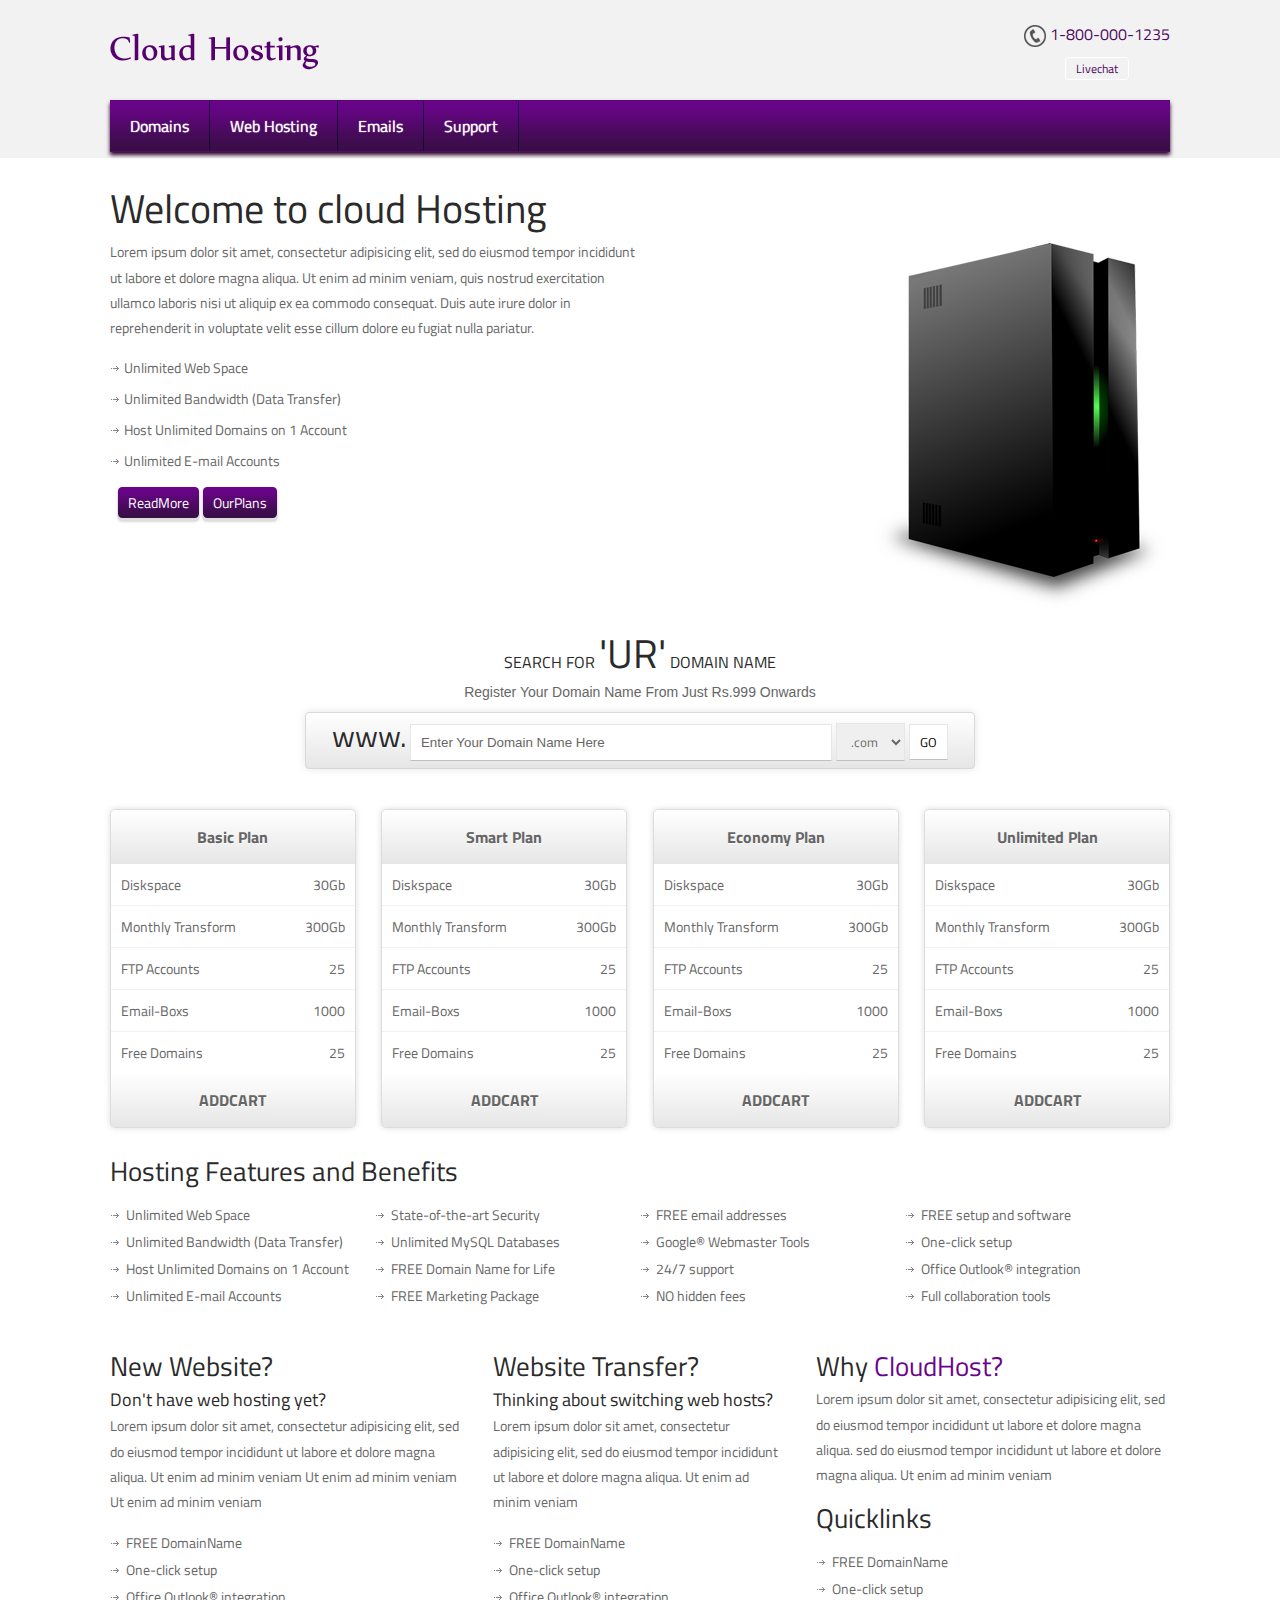
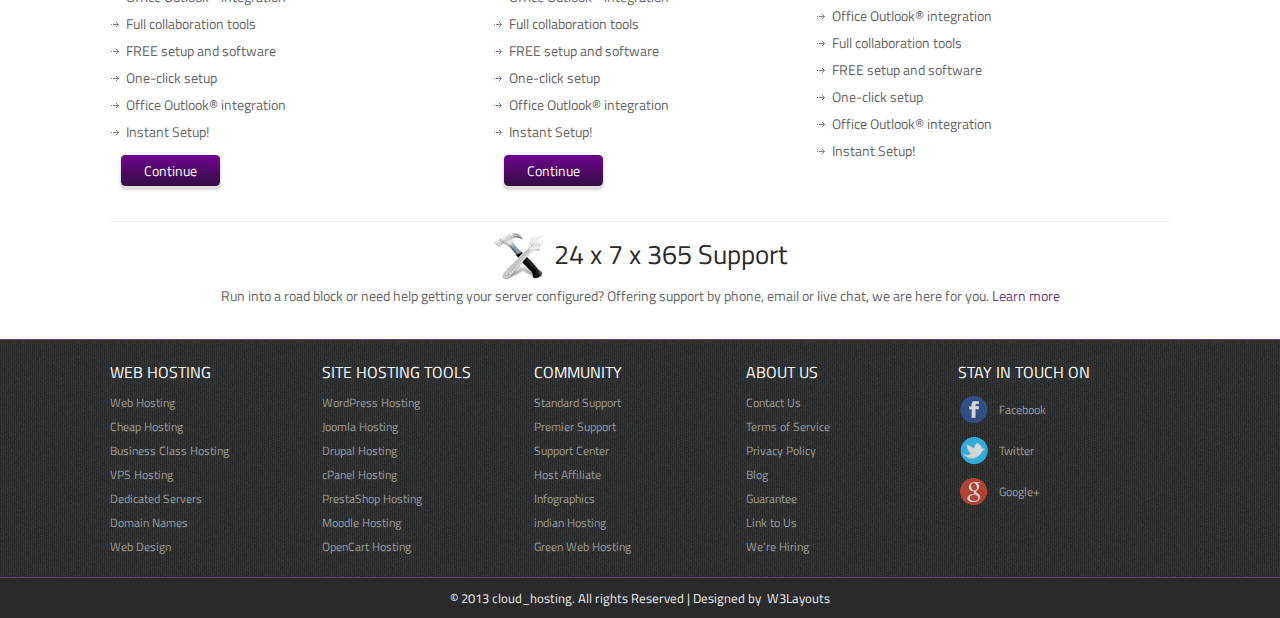
==== index.html @ 75dc4707 "Add files via upload" ====
<!DOCTYPE HTML>
	<head>
		<meta http-equiv="Content-Type" content="text/html; charset=utf-8" />
		<link href="css/style.css" rel="stylesheet" type="text/css"  media="all" />
		<title>Cloud-Hosting Website Template | Home :: satya</title>
		<link href='//fonts.googleapis.com/css?family=Titillium+Web' rel='stylesheet' type='text/css'>
		<script src="js/jquery-latest.min.js"></script>
	</head>
	<body>
		<!-- Start-Wrap-->
		
			<div class="top-header1">
				<div class="wrap">
			<!-- top-header-->
			
			<div class="clear"> </div>
			</div>
			</div>
			<div class="sub-header">
				<div class="wrap">
				<div class="logo">
					<a href="index.html"><img src="images/logo1.png" title="logo" /></a>
				</div>
				<div class="contact-info1">
					<ul class="contact1">
						<li><img src="images/contact_icon.png" title="call" /></li>
						<li><p>1-800-000-1235</p></li>
					</ul>
					<ul class="linnks1">
						<li><a href="#">Livechat</a></li>
						
						
					</ul>
				</div>
				<div class="clear"> </div>
				<ul id="ldd_menu" class="ldd_menu">
				<li>
					<span><a href="domain.html">Domains</a></span><!-- Increases to 510px in width-->
					<div class="ldd_submenu">
						<ul>
							<li class="ldd_heading">By Location</li>
							<li><a href="#">WordPress Hosting</a></li>
							<li><a href="#">Joomla Hosting</a></li>
							<li><a href="#">Drupal Hosting</a></li>
							<li><a href="#">cPanel Hosting</a></li>
							<li><a href="#">PrestaShop Hosting</a></li>
							<li><a href="#">Moodle Hosting</a></li>
							<li><a href="#">OpenCart Hosting</a></li>
						</ul>
						<ul>
							<li class="ldd_heading">By Category</li>
							<li><a href="#">WordPress Hosting</a></li>
							<li><a href="#">Joomla Hosting</a></li>
							<li><a href="#">Drupal Hosting</a></li>
							<li><a href="#">cPanel Hosting</a></li>
							<li><a href="#">PrestaShop Hosting</a></li>
							<li><a href="#">Moodle Hosting</a></li>
							<li><a href="#">OpenCart Hosting</a></li>
						</ul>
						<ul>
							<li class="ldd_heading">By Support</li>
							<li><a href="#">Standard Support</a></li>
							<li><a href="#">Premier Support</a></li>
							<li><a href="#">Support Center</a></li>
							<li><a href="#">Host Affiliate</a></li>
							<li><a href="#">Infographics</a></li>
							<li><a href="#">indian Hosting</a></li>
							<li><a href="#">Green Web Hosting</a></li>
						</ul>
						<a class="ldd_subfoot" href="#"> + New Deals</a>
					</div>
				</li>
				<li>
					<span><a href="webhosting.html"> Web Hosting</a></span><!-- Increases to 510px in width-->
					<div class="ldd_submenu">
						<ul>
							<li class="ldd_heading">By Location</li>
							<li><a href="#">WordPress Hosting</a></li>
							<li><a href="#">Joomla Hosting</a></li>
							<li><a href="#">Drupal Hosting</a></li>
							<li><a href="#">cPanel Hosting</a></li>
							<li><a href="#">PrestaShop Hosting</a></li>
							<li><a href="#">Moodle Hosting</a></li>
							<li><a href="#">OpenCart Hosting</a></li>
						</ul>
						<ul>
							<li class="ldd_heading">By Category</li>
							<li><a href="#">WordPress Hosting</a></li>
							<li><a href="#">Joomla Hosting</a></li>
							<li><a href="#">Drupal Hosting</a></li>
							<li><a href="#">cPanel Hosting</a></li>
							<li><a href="#">PrestaShop Hosting</a></li>
							<li><a href="#">Moodle Hosting</a></li>
							<li><a href="#">OpenCart Hosting</a></li>
						</ul>
						<ul>
							<li class="ldd_heading">By Support</li>
							<li><a href="#">Standard Support</a></li>
							<li><a href="#">Premier Support</a></li>
							<li><a href="#">Support Center</a></li>
							<li><a href="#">Host Affiliate</a></li>
							<li><a href="#">Infographics</a></li>
							<li><a href="#">indian Hosting</a></li>
							<li><a href="#">Green Web Hosting</a></li>
						</ul>
						<a class="ldd_subfoot" href="#"> + New Deals</a>
					</div>
				</li>
				<li>
					<span><a href="email.html">Emails</a></span>
					<div class="ldd_submenu">
						<ul>
							<li class="ldd_heading">By Location</li>
							<li><a href="#">South America</a></li>
							<li><a href="#">Antarctica</a></li>
							<li><a href="#">Africa</a></li>
							<li><a href="#">Asia and Australia</a></li>
							<li><a href="#">Europe</a></li>
						</ul>
						<ul>
							<li class="ldd_heading">By Category</li>
							<li><a href="#">Sun &amp; Beach</a></li>
							<li><a href="#">Adventure</a></li>
							<li><a href="#">Science &amp; Education</a></li>
							<li><a href="#">Extreme Sports</a></li>
							<li><a href="#">Relaxing</a></li>
							<li><a href="#">Spa and Wellness</a></li>
						</ul>
						<ul>
							<li class="ldd_heading">By Theme</li>
							<li><a href="#">Paradise Islands</a></li>
							<li><a href="#">Cruises &amp; Boat Trips</a></li>
							<li><a href="#">Wild Animals &amp; Safaris</a></li>
							<li><a href="#">Nature Pure</a></li>
							<li><a href="#">Helping others &amp; For Hope</a></li>
							<li><a href="#">Diving</a></li>
						</ul>
						<a class="ldd_subfoot" href="#"> + New Deals</a>
					</div>
				</li>
				<li>
					<span><a href="support.html">Support</a></span>
					<div class="ldd_submenu">
						<ul>
							<li class="ldd_heading">By Location</li>
							<li><a href="#">South America</a></li>
							<li><a href="#">Antarctica</a></li>
							<li><a href="#">Africa</a></li>
							<li><a href="#">Asia and Australia</a></li>
							<li><a href="#">Europe</a></li>
						</ul>
						<ul>
							<li class="ldd_heading">By Category</li>
							<li><a href="#">Sun &amp; Beach</a></li>
							<li><a href="#">Adventure</a></li>
							<li><a href="#">Science &amp; Education</a></li>
							<li><a href="#">Extreme Sports</a></li>
							<li><a href="#">Relaxing</a></li>
							<li><a href="#">Spa and Wellness</a></li>
						</ul>
						<ul>
							<li class="ldd_heading">By Theme</li>
							<li><a href="#">Paradise Islands</a></li>
							<li><a href="#">Cruises &amp; Boat Trips</a></li>
							<li><a href="#">Wild Animals &amp; Safaris</a></li>
							<li><a href="#">Nature Pure</a></li>
							<li><a href="#">Helping others &amp; For Hope</a></li>
							<li><a href="#">Diving</a></li>
						</ul>
						<a class="ldd_subfoot" href="#"> + New Deals</a>
					</div>
				</li>
			</ul>
		</div>

        <div>
            
        </div>
		<!-- The JavaScript -->
        
        <script type="text/javascript">
            $(function() {
				/**
				 * the menu
				 */
				var $menu = $('#ldd_menu');
				
				/**
				 * for each list element,
				 * we show the submenu when hovering and
				 * expand the span element (title) to 510px
				 */
				$menu.children('li').each(function(){
					var $this = $(this);
					var $span = $this.children('span');
					$span.data('width',$span.width());
					
					$this.bind('mouseenter',function(){
						$menu.find('.ldd_submenu').stop(true,true).hide();
						$span.stop().animate({'width':'510px'},300,function(){
							$this.find('.ldd_submenu').slideDown(300);
						});
					}).bind('mouseleave',function(){
						$this.find('.ldd_submenu').stop(true,true).hide();
						$span.stop().animate({'width':$span.data('width')+'px'},300);
					});
				});
            });
        </script>	
				
				<div class="clear"></div>
			</div>
			
			<div class="clear"> </div>
		
	
		<div class="wrap">
		<div class="content">
			<div class="profile">
				<div class="profile-content">
					<h1>Welcome to cloud Hosting</h1>
					<p>Lorem ipsum dolor sit amet, consectetur adipisicing elit, sed do eiusmod tempor incididunt ut labore et dolore magna aliqua. Ut enim ad minim veniam, quis nostrud exercitation ullamco laboris nisi ut aliquip ex ea commodo consequat. Duis aute irure dolor in reprehenderit in voluptate velit esse cillum dolore eu fugiat nulla pariatur.</p>
					<ul>
						<li><img src="images/pointer.png" title="arrow" /> <a href="#">Unlimited Web Space</a></li>
						<li><img src="images/pointer.png" title="arrow" /> <a href="#">Unlimited Bandwidth (Data Transfer)</a></li>
						<li><img src="images/pointer.png" title="arrow" /> <a href="#">Host Unlimited Domains on 1 Account</a></li>
						<li><img src="images/pointer.png" title="arrow" /> <a href="#">Unlimited E-mail Accounts</a></li>
					</ul>
					<ul class="links">
						<li>&nbsp; <a style="color:#fff;"  class="read-link" href="#">ReadMore</a></li>
						<li><a style="color:#fff;" class="read-link" href="#">OurPlans</a></li>
					</ul>
					
				</div>
			<div class="profile-img">
				<img src="images/server-man.png" title="server-management" />
			</div>
				
			</div>
			<div class="clear"> </div>
			<div class="regester-Domain">
				<h4>Search For <span>'UR'</span> Domain Name</h4>
				<p>Register Your Domain Name From Just Rs.999 Onwards</p>
				<ul>
					<li><h5>www.</h5></li>
					<li><input type="text" value="Enter Your Domain Name Here" onfocus="this.value = '';" onblur="if (this.value == '') {this.value = 'Enter Your Domain Name Here';}" /></li>
					<li>
					<select>
						<option>.com</option>
						<option>.Net</option>
						<option>.org</option>
						<option>.biz</option>
						<option>.wap</option>
						<option>.co</option>
						<option>.in</option>
						<option>.Edu</option>
						<option>.gov</option>
					</select>
					</li>
					<li><input type="submit" value="go"></li>
				</ul>
			</div>
			<div class="clear"> </div>	
			<div class="our-plans">
				<div class="gird">
					<h3>Basic Plan</h3>
					<ul>
						<li><span>Diskspace</span></li>
						<li><a href="#">30Gb</a></li>
						<div class="clear"> </div>
					</ul>
					<ul>
						<li><span>Monthly Transform</span></li>
						<li><a href="#">300Gb</a></li>
						<div class="clear"> </div>
					</ul>
					<ul>
						<li><span>FTP Accounts</span></li>
						<li><a href="#">25</a></li>
						<div class="clear"> </div>
					</ul>
					<ul>
						<li><span>Email-Boxs</span></li>
						<li><a href="#">1000</a></li>
						<div class="clear"> </div>
					</ul>
					<ul style="border-bottom:none;">
						<li><span> Free Domains</span></li>
						<li><a href="#">25</a></li>
						<div class="clear"> </div>
					</ul>
					<h3><a href="#">ADDCART</a></h3>
				</div>
				<div class="gird">
					<h3>Smart Plan</h3>
					<ul>
						<li><span>Diskspace</span></li>
						<li><a href="#">30Gb</a></li>
						<div class="clear"> </div>
					</ul>
					<ul>
						<li><span>Monthly Transform</span></li>
						<li><a href="#">300Gb</a></li>
						<div class="clear"> </div>
					</ul>
					<ul>
						<li><span>FTP Accounts</span></li>
						<li><a href="#">25</a></li>
						<div class="clear"> </div>
					</ul>
					<ul>
						<li><span>Email-Boxs</span></li>
						<li><a href="#">1000</a></li>
						<div class="clear"> </div>
					</ul>
					<ul style="border-bottom:none;">
						<li><span> Free Domains</span></li>
						<li><a href="#">25</a></li>
						<div class="clear"> </div>
					</ul>
					<h3><a href="#">ADDCART</a></h3>
				</div>
				<div class="gird">
					<h3>Economy Plan</h3>
					<ul>
						<li><span>Diskspace</span></li>
						<li><a href="#">30Gb</a></li>
						<div class="clear"> </div>
					</ul>
					<ul>
						<li><span>Monthly Transform</span></li>
						<li><a href="#">300Gb</a></li>
						<div class="clear"> </div>
					</ul>
					<ul>
						<li><span>FTP Accounts</span></li>
						<li><a href="#">25</a></li>
						<div class="clear"> </div>
					</ul>
					<ul>
						<li><span>Email-Boxs</span></li>
						<li><a href="#">1000</a></li>
						<div class="clear"> </div>
					</ul>
					<ul style="border-bottom:none;">
						<li><span> Free Domains</span></li>
						<li><a href="#">25</a></li>
						<div class="clear"> </div>
					</ul>
					<h3><a href="#">ADDCART</a></h3>
				</div>
				<div class="gird1">
					<h3>Unlimited Plan</h3>
					<ul>
						<li><span>Diskspace</span></li>
						<li><a href="#">30Gb</a></li>
						<div class="clear"> </div>
					</ul>
					<ul>
						<li><span>Monthly Transform</span></li>
						<li><a href="#">300Gb</a></li>
						<div class="clear"> </div>
					</ul>
					<ul>
						<li><span>FTP Accounts</span></li>
						<li><a href="#">25</a></li>
						<div class="clear"> </div>
					</ul>
					<ul>
						<li><span>Email-Boxs</span></li>
						<li><a href="#">1000</a></li>
						<div class="clear"> </div>
					</ul>
					<ul style="border-bottom:none;">
						<li><span> Free Domains</span></li>
						<li><a href="#">25</a></li>
						<div class="clear"> </div>
					</ul>
					<h3><a href="#">ADDCART</a></h3>
				</div>
				<div class="clear"> </div>
					
			</div>
			<div class="clear"> </div>
			
			<div class="domain-Features">
				<h3>Hosting Features and Benefits</h3>
				<ul>
					<li><img src="images/pointer.png" title="arrow" /> Unlimited Web Space</li>
					<li><img src="images/pointer.png" title="arrow" /> Unlimited Bandwidth (Data Transfer)</li>
					<li><img src="images/pointer.png" title="arrow" /> Host Unlimited Domains on 1 Account</li>
					<li><img src="images/pointer.png" title="arrow" /> Unlimited E-mail Accounts</li>
				</ul>
				<ul>
					<li><img src="images/pointer.png" title="arrow" /> State-of-the-art Security</li>
					<li><img src="images/pointer.png" title="arrow" /> Unlimited MySQL Databases</li>
					<li><img src="images/pointer.png" title="arrow" /> FREE Domain Name for Life</li>
					<li><img src="images/pointer.png" title="arrow" /> FREE Marketing Package</li>
				</ul>
				<ul>
					<li><img src="images/pointer.png" title="arrow" /> FREE email addresses</li>
					<li><img src="images/pointer.png" title="arrow" /> Google® Webmaster Tools</li>
					<li><img src="images/pointer.png" title="arrow" /> 24/7 support</li>
					<li><img src="images/pointer.png" title="arrow" /> NO hidden fees</li>
				</ul>
				<ul>
					<li><img src="images/pointer.png" title="arrow" /> FREE setup and software</li>
					<li><img src="images/pointer.png" title="arrow" /> One-click setup</li>
					<li><img src="images/pointer.png" title="arrow" /> Office Outlook® integration</li>
					<li><img src="images/pointer.png" title="arrow" /> Full collaboration tools</li>
				</ul>
				<ul>
					
				</ul>
			</div>
			<div class="clear"> </div>
			<div class="boxs">
				<div class="box2">
					<h3>New Website?</h3>
					<h6>Don't have web hosting yet?</h6>
					<p>Lorem ipsum dolor sit amet, consectetur adipisicing elit, sed do eiusmod tempor incididunt ut labore et dolore magna aliqua. Ut enim ad minim veniam Ut enim ad minim veniam Ut enim ad minim veniam</p>
					<ul>
						<li><img src="images/pointer.png" title="arrow" /> FREE DomainName</li>
						<li><img src="images/pointer.png" title="arrow" /> One-click setup</li>
						<li><img src="images/pointer.png" title="arrow" /> Office Outlook® integration</li>
						<li><img src="images/pointer.png" title="arrow" /> Full collaboration tools</li>	
						<li><img src="images/pointer.png" title="arrow" /> FREE setup and software</li>
						<li><img src="images/pointer.png" title="arrow" /> One-click setup</li>
						<li><img src="images/pointer.png" title="arrow" /> Office Outlook® integration</li>
						<li><img src="images/pointer.png" title="arrow" /> Instant Setup!</li>
					</ul>
					<a href="#">Continue</a>
				</div>
				<div class="box2">
					<div class="center-box">
					<h3>Website Transfer?</h3>
					<h6>Thinking about switching web hosts?</h6>
					<p>Lorem ipsum dolor sit amet, consectetur adipisicing elit, sed do eiusmod tempor incididunt ut labore et dolore magna aliqua. Ut enim ad minim veniam</p>
					<ul>
						<li><img src="images/pointer.png" title="arrow" /> FREE DomainName</li>
						<li><img src="images/pointer.png" title="arrow" /> One-click setup</li>
						<li><img src="images/pointer.png" title="arrow" /> Office Outlook® integration</li>
						<li><img src="images/pointer.png" title="arrow" /> Full collaboration tools</li>	
						<li><img src="images/pointer.png" title="arrow" /> FREE setup and software</li>
						<li><img src="images/pointer.png" title="arrow" /> One-click setup</li>
						<li><img src="images/pointer.png" title="arrow" /> Office Outlook® integration</li>
						<li><img src="images/pointer.png" title="arrow" /> Instant Setup!</li>
					</ul>
					<a href="#">Continue</a>
					</div>
				</div>
				<div class="box2">
					<h3>Why <span>CloudHost?</span></h3>
					<p>Lorem ipsum dolor sit amet, consectetur adipisicing elit, sed do eiusmod tempor incididunt ut labore et dolore magna aliqua. sed do eiusmod tempor incididunt ut labore et dolore magna aliqua. Ut enim ad minim veniam</p>
					<h4>Quicklinks</h4>
					<ul style="padding:10px 0px;">
						<li><img src="images/pointer.png" title="arrow" /> FREE DomainName</li>
						<li><img src="images/pointer.png" title="arrow" /> One-click setup</li>
						<li><img src="images/pointer.png" title="arrow" /> Office Outlook® integration</li>
						<li><img src="images/pointer.png" title="arrow" /> Full collaboration tools</li>	
						<li><img src="images/pointer.png" title="arrow" /> FREE setup and software</li>
						<li><img src="images/pointer.png" title="arrow" /> One-click setup</li>
						<li><img src="images/pointer.png" title="arrow" /> Office Outlook® integration</li>
						<li><img src="images/pointer.png" title="arrow" /> Instant Setup!</li>
					</ul>
					
				</div>
			</div>
			<div class="clear"> </div>
			<div class="support-info">
				<h3><img src="images/customers.png" title="livesupport" />24 x 7 x 365 Support</h3>
				<p>Run into a road block or need help getting your server configured? Offering support by phone, email or live chat, we are here for you. <a href="#">Learn more</a></p>
			</div>
			<div class="clear"> </div>
			<div class="parterns">
				
			</div>
			<div class="clear"> </div>
		</div>
		</div>
			<div class="footer">
				<div class="wrap"> 
				<div class="box1">
				<h4>WEB HOSTING</h4>
						<ul>
							<li><a href="#">Web Hosting</a></li>
							<li><a href="#">Cheap Hosting</a></li>
							<li><a href="#">Business Class Hosting</a></li>
							<li><a href="#">VPS Hosting</a></li>
							<li><a href="#">Dedicated Servers</a></li>
							<li><a href="#">Domain Names</a></li>
							<li><a href="#">Web Design</a></li>
						</ul>
				</div>
				<div class="box1">
				<h4>SITE HOSTING TOOLS</h4>
						<ul>
							<li><a href="#">WordPress Hosting</a></li>
							<li><a href="#">Joomla Hosting</a></li>
							<li><a href="#">Drupal Hosting</a></li>
							<li><a href="#">cPanel Hosting</a></li>
							<li><a href="#">PrestaShop Hosting</a></li>
							<li><a href="#">Moodle Hosting</a></li>
							<li><a href="#">OpenCart Hosting</a></li>
						</ul>
				</div>
				<div class="box1">
				<h4>Community</h4>
						<ul>
							<li><a href="#">Standard Support</a></li>
							<li><a href="#">Premier Support</a></li>
							<li><a href="#">Support Center</a></li>
							<li><a href="#">Host Affiliate</a></li>
							<li><a href="#">Infographics</a></li>
							<li><a href="#">indian Hosting</a></li>
							<li><a href="#">Green Web Hosting</a></li>
						</ul>
				</div>
				<div class="box1">
					<div class="hide-box">
				<h4>About Us</h4>
						<ul>
							<li><a href="#">Contact Us</a></li>
							<li><a href="#">Terms of Service</a></li>
							<li><a href="#">Privacy Policy</a></li>
							<li><a href="#">Blog</a></li>
							<li><a href="#">Guarantee</a></li>
							<li><a href="#">Link to Us</a></li>
							<li><a href="#">We're Hiring</a></li>
						</ul>
				</div>
					</div>
				<div class="box1">
				<h4>Stay in touch on</h4>
						<ul class="social">
							<li><img src="images/icon-facebook.png" title="facebook" /><a href="#">Facebook</a></li>
							<li><img src="images/icon-twitter.png" title="twitter" /><a href="#">Twitter</a></li>
							<li><img src="images/icon-google.png" title="google+" /><a href="#">Google+</a></li>
						</ul>
				</div>
				<div class="clear"> </div>
			</div>
		</div>
		<div class="footer1">
	<p class="link"><span>&#169 2013 cloud_hosting. All rights Reserved | Designed by&nbsp; <a href="http://w3layouts.com/"> W3Layouts</a>	</span></p>
</div>
		<!-- End-Wrap-->
	</body>
</html>
---- css/style.css ----
/* reset */
html,body,div,span,applet,object,iframe,h1,h2,h3,h4,h5,h6,p,blockquote,pre,a,abbr,acronym,address,big,cite,code,del,dfn,em,img,ins,kbd,q,s,samp,small,strike,strong,sub,sup,tt,var,b,u,i,dl,dt,dd,ol,nav ul,nav li,fieldset,form,label,legend,table,caption,tbody,tfoot,thead,tr,th,td,article,aside,canvas,details,embed,figure,figcaption,footer,header,hgroup,menu,nav,output,ruby,section,summary,time,mark,audio,video{margin:0;padding:0;border:0;font-size:100%;font:inherit;vertical-align:baseline;}
article, aside, details, figcaption, figure,footer, header, hgroup, menu, nav, section {display: block;}
ol,ul{list-style:none;margin:0px;padding:0px;}
blockquote,q{quotes:none;}
blockquote:before,blockquote:after,q:before,q:after{content:'';content:none;}
table{border-collapse:collapse;border-spacing:0;}
/* start editing from here */
a{text-decoration:none;}
.txt-rt{text-align:right;}/* text align right */
.txt-lt{text-align:left;}/* text align left */
.txt-center{text-align:center;}/* text align center */
.float-rt{float:right;}/* float right */
.float-lt{float:left;}/* float left */
.clear{clear:both;}/* clear float */
.pos-relative{position:relative;}/* Position Relative */
.pos-absolute{position:absolute;}/* Position Absolute */
.vertical-base{	vertical-align:baseline;}/* vertical align baseline */
.vertical-top{	vertical-align:top;}/* vertical align top */
.underline{	padding-bottom:5px;	border-bottom: 1px solid #eee; margin:0 0 20px 0;}/* Add 5px bottom padding and a underline */
nav.vertical ul li{	display:block;}/* vertical menu */
nav.horizontal ul li{	display: inline-block;}/* horizontal menu */
img{max-width:100%;}
/*end reset*/
.wrap{
	width:1060px;
	margin:0 auto;
}

.logo{
	float:left;	
	padding: 30px 0px 0px 0px;
}
.profile-content li{
	padding:5px 0px;
}
.links li a{
	color:#fff;
}
.links li{
	display:inline;
}
.profile-content{
	float:left;
	width: 50%;
}
.profile-content p{
	color: #666;
	font-size: 14px;
	font-family: 'Titillium Web', sans-serif;
	line-height: 1.8em;
}
.profile-img{
	float:right;
	padding-top: 65px;
}
.profile-content h1{
	font-size:40px;
	font-family: 'Titillium Web', sans-serif;
	color:#2A2A2A;
}
.profile-content li a{
	color: #666;
	font-size: 14px;
	font-family: 'Titillium Web', sans-serif;
}
.profile-content li img{
	vertical-align: baseline;
}
.profile-content ul{
	margin: 12px 12px 16px 0px;
}
.read-link{
	padding:5px 10px;
	background: #6b038c; /* Old browsers */
	background: -moz-linear-gradient(top,  #6b038c 0%, #640582 20%, #420c53 75%, #380e45 100%); /* FF3.6+ */
	background: -webkit-gradient(linear, left top, left bottom, color-stop(0%,#6b038c), color-stop(20%,#640582), color-stop(75%,#420c53), color-stop(100%,#380e45)); /* Chrome,Safari4+ */
	background: -webkit-linear-gradient(top,  #6b038c 0%,#640582 20%,#420c53 75%,#380e45 100%); /* Chrome10+,Safari5.1+ */
	background: -o-linear-gradient(top,  #6b038c 0%,#640582 20%,#420c53 75%,#380e45 100%); /* Opera 11.10+ */
	background: -ms-linear-gradient(top,  #6b038c 0%,#640582 20%,#420c53 75%,#380e45 100%); /* IE10+ */
	background: linear-gradient(to bottom,  #6b038c 0%,#640582 20%,#420c53 75%,#380e45 100%); /* W3C */
	filter: progid:DXImageTransform.Microsoft.gradient( startColorstr='#6b038c', endColorstr='#380e45',GradientType=0 ); /* IE6-9 */
	-webkit-transition: all .9s;
	-moz-transition: all .9s;
	-o-transition: all .9s;
	-ms-transition: all .9s;
	transition: all .9s;
	color:#fff;
	font-family: 'Titillium Web', sans-serif;
	font-size:14px;
	border-radius: 0.3em;
	box-shadow: #ddd 0 3px 0px, rgba(0, 0, 0, 0.3) 0 3px 3px;
	
	
}
.read-link:hover{
	background: #2a2a2a; /* Old browsers */
	background: -moz-linear-gradient(top,  #2a2a2a 0%, #2a2a2a 100%); /* FF3.6+ */
	background: -webkit-gradient(linear, left top, left bottom, color-stop(0%,#2a2a2a), color-stop(100%,#2a2a2a)); /* Chrome,Safari4+ */
	background: -webkit-linear-gradient(top,  #2a2a2a 0%,#2a2a2a 100%); /* Chrome10+,Safari5.1+ */
	background: -o-linear-gradient(top,  #2a2a2a 0%,#2a2a2a 100%); /* Opera 11.10+ */
	background: -ms-linear-gradient(top,  #2a2a2a 0%,#2a2a2a 100%); /* IE10+ */
	background: linear-gradient(to bottom,  #2a2a2a 0%,#2a2a2a 100%); /* W3C */
	filter: progid:DXImageTransform.Microsoft.gradient( startColorstr='#2a2a2a', endColorstr='#2a2a2a',GradientType=0 ); /* IE6-9 */
}
.personal-info{
	float:right;
	font-family: 'Titillium Web', sans-serif;
	padding-top: 13px;

}
.personal-info ul li{
	display:inline-block;
}
.personal-info ul li a{
	color:#570770;
	font-size:12px;
	-webkit-transition: all .9s;
	-moz-transition: all .9s;
	-o-transition: all .9s;
	-ms-transition: all .9s;
	transition: all .9s;
	font-size: 14px;
	padding: 0px 18px;
	text-transform: uppercase;	
}
.personal-info ul li a:hover{
	color:#666;
	
}
.sub-header{
	background: #f3f2f2; /* Old browsers */
	background: -moz-linear-gradient(top,  #f3f2f2 0%, #f3f2f2 100%, #f3f2f2 100%); /* FF3.6+ */
	background: -webkit-gradient(linear, left top, left bottom, color-stop(0%,#f3f2f2), color-stop(100%,#f3f2f2), color-stop(100%,#f3f2f2)); /* Chrome,Safari4+ */
	background: -webkit-linear-gradient(top,  #f3f2f2 0%,#f3f2f2 100%,#f3f2f2 100%); /* Chrome10+,Safari5.1+ */
	background: -o-linear-gradient(top,  #f3f2f2 0%,#f3f2f2 100%,#f3f2f2 100%); /* Opera 11.10+ */
	background: -ms-linear-gradient(top,  #f3f2f2 0%,#f3f2f2 100%,#f3f2f2 100%); /* IE10+ */
	background: linear-gradient(to bottom,  #f3f2f2 0%,#f3f2f2 100%,#f3f2f2 100%); /* W3C */
	filter: progid:DXImageTransform.Microsoft.gradient( startColorstr='#f3f2f2', endColorstr='#f3f2f2',GradientType=0 ); /* IE6-9 */
	border-bottom:1px ridge #F3F2F2;
	padding: 3px 0px 5px 0px;
}
.contact-info1{
	float:right;
	text-align:center;
	padding-top: 9px;
}
.contact-info1 ul{
	padding:10px 0px 0px 0px;
}
.contact-info1 ul li{
	display:inline-block;
}
.contact-info1 ul li p{
	color:#4D0A61;
	font-family: 'Titillium Web', sans-serif;
}
.contact-info1 ul li a{
	color:#4D0A61;
	font-family: 'Titillium Web', sans-serif;
	font-size:12px;
	display:block;
	border: 1px ridge rgb(255, 255, 255);
	padding: 1px 10px;	
	border-radius: 0.3em;
}

.contact1 li{
	display:inline;
}
.contact1 li img{
	vertical-align:middle;
}
/*-----top-navigation-----*/
ul.ldd_menu{
	margin-top: 20px;
	
	display:block;
	height:50px;
	background: #6b038c; /* Old browsers */
	background: -moz-linear-gradient(top,  #6b038c 0%, #640582 20%, #420c53 75%, #380e45 100%); /* FF3.6+ */
	background: -webkit-gradient(linear, left top, left bottom, color-stop(0%,#6b038c), color-stop(20%,#640582), color-stop(75%,#420c53), color-stop(100%,#380e45)); /* Chrome,Safari4+ */
	background: -webkit-linear-gradient(top,  #6b038c 0%,#640582 20%,#420c53 75%,#380e45 100%); /* Chrome10+,Safari5.1+ */
	background: -o-linear-gradient(top,  #6b038c 0%,#640582 20%,#420c53 75%,#380e45 100%); /* Opera 11.10+ */
	background: -ms-linear-gradient(top,  #6b038c 0%,#640582 20%,#420c53 75%,#380e45 100%); /* IE10+ */
	background: linear-gradient(to bottom,  #6b038c 0%,#640582 20%,#420c53 75%,#380e45 100%); /* W3C */
	filter: progid:DXImageTransform.Microsoft.gradient( startColorstr='#6b038c', endColorstr='#380e45',GradientType=0 ); /* IE6-9 */

	list-style:none;
	font-family:"Trebuchet MS", sans-serif;
	border-top:1px solid #56086E;
	border-bottom:1px ridge #56086E;
	-moz-box-shadow:0px 3px 4px rgb(44, 3, 43);
	-webkit-box-shadow: 0px 3px 4px rgb(44, 3, 43);
	-box-shadow:0px 3px 4px rgb(44, 3, 43);
}
ul.ldd_menu a{
	text-decoration:none;
}
ul.ldd_menu > li{
	float:left;
	position:relative;
}
ul.ldd_menu span a{
	color:#fff;
}
ul.ldd_menu > li > span{
	font-family: 'Titillium Web', sans-serif;
	float:left;
	color:#fff;
	background: #6b038c; /* Old browsers */
	background: -moz-linear-gradient(top,  #6b038c 0%, #640582 20%, #420c53 75%, #380e45 100%); /* FF3.6+ */
	background: -webkit-gradient(linear, left top, left bottom, color-stop(0%,#6b038c), color-stop(20%,#640582), color-stop(75%,#420c53), color-stop(100%,#380e45)); /* Chrome,Safari4+ */
	background: -webkit-linear-gradient(top,  #6b038c 0%,#640582 20%,#420c53 75%,#380e45 100%); /* Chrome10+,Safari5.1+ */
	background: -o-linear-gradient(top,  #6b038c 0%,#640582 20%,#420c53 75%,#380e45 100%); /* Opera 11.10+ */
	background: -ms-linear-gradient(top,  #6b038c 0%,#640582 20%,#420c53 75%,#380e45 100%); /* IE10+ */
	background: linear-gradient(to bottom,  #6b038c 0%,#640582 20%,#420c53 75%,#380e45 100%); /* W3C */
	filter: progid:DXImageTransform.Microsoft.gradient( startColorstr='#6b038c', endColorstr='#380e45',GradientType=0 ); /* IE6-9 */
	height:50px;
	line-height:50px;
	cursor:default;
	padding:0px 20px;
	text-shadow:0px 0px 1px #fff;
	border-right: 1px solid rgb(24, 9, 58);
	
}
ul.ldd_menu .ldd_submenu{
	position:absolute;
	top:50px;
	width:550px;
	display:none;
	opacity:0.95;
	left:0px;
	font-size:10px;
	background: #2a2a2a; /* Old browsers */
	background: -moz-linear-gradient(top,  #2a2a2a 0%, #2a2a2a 100%); /* FF3.6+ */
	background: -webkit-gradient(linear, left top, left bottom, color-stop(0%,#2a2a2a), color-stop(100%,#2a2a2a)); /* Chrome,Safari4+ */
	background: -webkit-linear-gradient(top,  #2a2a2a 0%,#2a2a2a 100%); /* Chrome10+,Safari5.1+ */
	background: -o-linear-gradient(top,  #2a2a2a 0%,#2a2a2a 100%); /* Opera 11.10+ */
	background: -ms-linear-gradient(top,  #2a2a2a 0%,#2a2a2a 100%); /* IE10+ */
	background: linear-gradient(to bottom,  #2a2a2a 0%,#2a2a2a 100%); /* W3C */
	filter: progid:DXImageTransform.Microsoft.gradient( startColorstr='#2a2a2a', endColorstr='#2a2a2a',GradientType=0 ); /* IE6-9 */

	border-top:1px solid #2a2a2a;
	-moz-box-shadow:0px 3px 4px #2A2A2A inset;
	-webkit-box-shadow:0px 3px 4px #2A2A2A inset;
	-box-shadow:0px 3px 4px #2A2A2A inset;
}
a.ldd_subfoot{
	background-color:#f0f0f0;
	color:#444;
	display:block;
	clear:both;
	padding:15px 20px;
	text-transform:uppercase;
	font-family: Arial, serif;
	font-size:12px;
	text-shadow:0px 0px 1px #fff;
	-moz-box-shadow:0px 0px 2px #777 inset;
	-webkit-box-shadow:0px 0px 2px #777 inset;
	-box-shadow:0px 0px 2px #777 inset;
}
ul.ldd_menu ul{
	list-style:none;
	float:left;
	border-left:1px ridge #333;
	margin:20px 0px 10px 30px;
	padding:10px;
}
li.ldd_heading{
	font-size: 13px;
	color: #fff;
	font-family: 'Titillium Web', sans-serif;
	text-shadow:0px 0px 1px #B03E23;
	padding:0px 0px 10px 0px;
}
ul.ldd_menu ul li a{
	font-family: Arial, serif;
	font-size:10px;
	line-height:20px;
	color:#fff;
	padding:1px 3px;
}
ul.ldd_menu ul li a:hover{
	-moz-box-shadow:0px 0px 2px #333;
	-webkit-box-shadow:0px 0px 2px #333;
	box-shadow:0px 0px 2px #333;
	background: rgb(117, 13, 143);
}
/*----banner----*/
.banner has-dots{
	
}
.banner {
	position: relative;
	width: 110%;
	overflow: auto;
	font-family: 'Titillium Web', sans-serif;
	font-size: 18px;
	line-height: 24px;
	text-align: center;
	
	color: rgba(255,255,255,.6);
	text-shadow: 0 0 1px rgba(0,0,0,.05), 0 1px 2px rgba(0,0,0,.3);
	background: url('../images/banner.png') repeat-x;
	
	box-shadow: 0 1px 2px rgba(0,0,0,.25);
}
	.banner ul {
		list-style: none;
		width: 300%;
	}
	.banner ul li {
		display: block;
		float: left;
		width: 33%;
		padding:62px 0 89px;
		
		
		
/*		-webkit-background-size: 100% 100%;*/
		-moz-background-size: 100% 100%;
		-o-background-size: 100% 100%;
		-ms-background-size: 100% 100%;
/*		background-size: 100% 100%;*/
		
		box-shadow: inset 0 -3px 6px rgba(0,0,0,.1);
	}
	
	.banner h1, .banner h2 {
		font-size: 40px;
		line-height: 67px;
		
		color: #fff;
	}
	
	.banner .btn {
		display: inline-block;
		margin: 25px 0 0;
		padding: 9px 22px 7px;
		clear: both;
		
		color: #fff;
		font-size: 12px;
		font-weight: bold;
		text-transform: uppercase;
		text-decoration: none;
		
		border: 2px solid rgba(255,255,255,.4);
		border-radius: 5px;
	}
		.banner .btn:hover {
			background: rgba(255,255,255,.05);
		}
		.banner .btn:active {
			-webkit-filter: drop-shadow(0 -1px 2px rgba(0,0,0,.5));
			-moz-filter: drop-shadow(0 -1px 2px rgba(0,0,0,.5));
			-ms-filter: drop-shadow(0 -1px 2px rgba(0,0,0,.5));
			-o-filter: drop-shadow(0 -1px 2px rgba(0,0,0,.5));
			filter: drop-shadow(0 -1px 2px rgba(0,0,0,.5));
		}
		
	.banner .btn, .banner .dot {
		-webkit-filter: drop-shadow(0 1px 2px rgba(0,0,0,.3));
		-moz-filter: drop-shadow(0 1px 2px rgba(0,0,0,.3));
		-ms-filter: drop-shadow(0 1px 2px rgba(0,0,0,.3));
		-o-filter: drop-shadow(0 1px 2px rgba(0,0,0,.3));
		filter: drop-shadow(0 1px 2px rgba(0,0,0,.3));
	}
	
	.banner .dots {
		position: absolute;
		left: 0;
		right: 0;
		bottom: 20px;
	}
		.banner .dots li {
			display: inline-block;
			width: 10px;
			height: 10px;
			margin: 0 4px;
			
			text-indent: -999em;
			
			border: 2px solid #fff;
			border-radius: 6px;
			
			cursor: pointer;
			opacity: .4;
			
			-webkit-transition: background .5s, opacity .5s;
			-moz-transition: background .5s, opacity .5s;
			transition: background .5s, opacity .5s;
		}
			.banner .dots li.active {
				background: #fff;
				opacity: 1;
			}
/*----plans-----*/
.content{
	padding-top:20px;

}
.gird{
	float:left;
	width: 23%;
	font-family: 'Titillium Web', sans-serif;
	margin: 0px 25.6px 0px 0px;
	box-shadow: 0px 0px 10px #eee;
	border:1px solid #ddd;
	border-radius:.3em;
	box-shadow: 0px 0px 6px #ddd;
}
.gird1{
	float:left;
	width: 23%;
	font-family: 'Titillium Web', sans-serif;
	margin: 0px 0px 0px 0px;
	box-shadow: 0px 0px 6px #ddd;
	border: 1px solid #ddd;
	border-radius: .3em;
}
.gird ul li,.gird1 ul li{
	display:inline;
}
.gird ul li span,.gird1 ul li span{
	float:left;
	color: #666;
	font-size: 14px;
}
.gird ul li a,.gird1 ul li a{
	float:right;
	font-size: 14px;
	color: #666;
}
.last{
	border:none;
}
.gird h3,.gird1 h3,.gird h3 a,.gird1 h3 a{
	text-align:center;
	background-color: #f5f5f5;
	background-image: -moz-linear-gradient(top, #ffffff, #e6e6e6);
	background-image: -webkit-gradient(linear, 0 0, 0 100%, from(#ffffff), to(#e6e6e6));
	background-image: -webkit-linear-gradient(top, #ffffff, #e6e6e6);
	background-image: -o-linear-gradient(top, #ffffff, #e6e6e6);
	background-image: linear-gradient(to bottom, #ffffff, #e6e6e6);
	background-repeat: repeat-x;
	color:#666;
	font-weight:bold;
	padding: 15px 0px;
	border-left:none;
	border-right:none;
	border-top-left-radius: 10px;
	border-top-right-radius: 10px;
	text-shadow: 0px 1px 0 #fff;
}
.gird h3 a:hover,.gird1 h3 a:hover{
	
}
.gird ul,.gird1 ul{
	border-bottom: 1px ridge rgb(241, 241, 241);
	padding: 10px;
}
.gird ul :last-child,.gird1 ul:last-child{
	border-bottom:none;
}

.domain-Features {
	margin-top: 12px;
}
.regester-Domain h4{
	text-align:center;
	color:#2A2A2A;
	font-family: 'Titillium Web', sans-serif;
	text-transform: uppercase;
}
.regester-Domain h4 span{
	font-size: 40px;
}

.regester-Domain p{
	text-align:center;
	font-family: Arial, Helvetica, sans-serif;
	font-size:14px;
	color:#666;
	padding-bottom:12px;
}
.regester-Domain ul li{
	display:inline-block;
}
.our-plans {
	margin-top: 40px;
}
.regester-Domain {
	width: 100%;
	text-align: center;
	margin: 0 auto;
	padding-top: 11px;
}
.regester-Domain ul{
	text-align: center;
	margin: 15px 0px;
	background-color: #f5f5f5;
	background-image: -moz-linear-gradient(top, #ffffff, #e6e6e6);
	background-image: -webkit-gradient(linear, 0 0, 0 100%, from(#ffffff), to(#e6e6e6));
	background-image: -webkit-linear-gradient(top, #ffffff, #e6e6e6);
	background-image: -o-linear-gradient(top, #ffffff, #e6e6e6);
	background-image: linear-gradient(to bottom, #ffffff, #e6e6e6);
	background-repeat: repeat-x;
	border: 1px solid #cccccc;
	border-color: rgb(216, 216, 216);
	-webkit-border-radius: 4px;
	-moz-border-radius: 4px;
	border-radius: 4px;
	filter: progid:DXImageTransform.Microsoft.gradient(startColorstr='#ffffffff', endColorstr='#ffe6e6e6', GradientType=0);
	filter: progid:DXImageTransform.Microsoft.gradient(enabled=false);
	box-shadow: 0px 0px 10px rgb(231, 231, 231);

	padding: 0px 0px 7px 0px;
	width: 63%;
	display: block;
	margin: 0 auto;
	
}
.regester-Domain li input[type="text"]{
	width:400px;
	padding:10px;
	color:#666;
	border: none;
	outline: none;
	border: 1px ridge;
	border-color: #e6e6e6 #e6e6e6 #bfbfbf;
}
.regester-Domain li select{
	padding: 7px 10px;
	border: none;
	outline: none;
	font-family: 'Titillium Web', sans-serif;
	color:#666;
	border: 1px ridge;
	border-color: #e6e6e6 #e6e6e6 #bfbfbf;
}
	
.regester-Domain li input[type="submit"]{
	padding: 7px 10px;
	border: none;
	background: #fff;
	cursor: pointer;
	font-family: 'Titillium Web', sans-serif;
	text-transform: uppercase;
	border: 1px ridge;
	border-color: #e6e6e6 #e6e6e6 #bfbfbf;
}
.regester-Domain li input[type="submit"]:hover{
	color:#6B3B7A;
}
.regester-Domain li h5{
	font-size:30px;
	font-family: 'Titillium Web', sans-serif;
	color: #2A2A2A;
	text-shadow: 0 1px 1px rgba(255, 255, 255, 0.75);
}
.domain-Features ul li{
	display:inherit;
	color: #666;
	font-size:14px;
	font-family: 'Titillium Web', sans-serif;
	padding: 3px 0px;
}
.domain-Features ul {
	float: left;
	width: 24%;
	padding: 0 1% 1.7% 0;
}
.domain-Features h3{
	font-family: 'Titillium Web', sans-serif;
	font-size:27px;
	color:#2A2A2A;
	padding: 10px 0px 10px 0px;
}
.domain-Features ul li img{
	vertical-align: baseline;
	padding-right: 3px;
}
.our-pro h3{
	font-family: 'Titillium Web', sans-serif;
	font-size: 27px;
	color: #2A2A2A;
	padding: 10px 0px 10px 0px;
	text-align:left;
}
.our-pro {
	text-align: center;
	border-top: 1px ridge #eee;
	border-bottom: 1px ridge #eee;
	padding-bottom: 20px;
}
.our-pro img{
	opacity:0.8;
}
.our-pro img:hover{
	opacity: 0.7;
	cursor:pointer;
}
.support-info{
	text-align:center;
	padding-bottom: 30px;
	border-top: 1px ridge rgb(235, 235, 235);
	margin-top: 40px;
}
.support-info h3{
	font-family: 'Titillium Web', sans-serif;
	font-size: 27px;
	color: #2A2A2A;
	padding: 10px 0px 0px 0px;
	
}
.support-info h3 img{
	vertical-align:middle;
	padding-right: 10px;	
}
.support-info p{
	color: #666;
	font-size: 14px;
	font-family: 'Titillium Web', sans-serif;
	padding: 3px 0px;
}
.support-info p a{
	color:#6B3B7A;
}
.support-info p a:hover{
	text-decoration:underline;
	color:#666;
}
/*----boxs---*/
.box2{
	width: 33.3%;
	float:left;
}
.center-box{
	margin:0px 30px;
}
.box2 h3{
	font-family: 'Titillium Web', sans-serif;
	font-size: 27px;
	color: #2A2A2A;
}
.box2 h3 span{
	color:#6b038c;
}
.box2 h4{
	color:#2A2A2A;
	font-family: 'Titillium Web', sans-serif;
	font-size: 27px;
	padding-top: 10px;

}
.box2 h6{
	font-family: 'Titillium Web', sans-serif;
	font-size:18px;
	color: #2A2A2A;
}
.box2 p{
	color: #666;
	font-size: 14px;
	font-family: 'Titillium Web', sans-serif;
	line-height: 1.8em;
}
.box2 ul li{
	display: inherit;
	color: #666;
	font-size: 14px;
	font-family: 'Titillium Web', sans-serif;
	padding: 3px 0px;
}
.box2 ul li img{
	vertical-align: baseline;
	padding-right: 3px;
}
.box2 a{
	margin: 11px;
	padding: 5px 23px;
	background: #6b038c;
	background: -moz-linear-gradient(top, #6b038c 0%, #640582 20%, #420c53 75%, #380e45 100%);
	background: -webkit-gradient(linear, left top, left bottom, color-stop(0%,#6b038c), color-stop(20%,#640582), color-stop(75%,#420c53), color-stop(100%,#380e45));
	background: -webkit-linear-gradient(top, #6b038c 0%,#640582 20%,#420c53 75%,#380e45 100%);
	background: -o-linear-gradient(top, #6b038c 0%,#640582 20%,#420c53 75%,#380e45 100%);
	background: -ms-linear-gradient(top, #6b038c 0%,#640582 20%,#420c53 75%,#380e45 100%);
	background: linear-gradient(to bottom, #6b038c 0%,#640582 20%,#420c53 75%,#380e45 100%);
	filter: progid:DXImageTransform.Microsoft.gradient( startColorstr='#6b038c', endColorstr='#380e45',GradientType=0 );
	-webkit-transition: all .9s;
	-moz-transition: all .9s;
	-o-transition: all .9s;
	-ms-transition: all .9s;
	transition: all .9s;
	color: #fff;
	font-family: 'Titillium Web', sans-serif;
	font-size: 14px;
	border-radius: 0.3em;
	box-shadow: #ddd 0 3px 0px, rgba(0, 0, 0, 0.3) 0 3px 3px;
}
.box2 a:hover{
	background: #2a2a2a;
	background: -moz-linear-gradient(top, #2a2a2a 0%, #2a2a2a 100%);
	background: -webkit-gradient(linear, left top, left bottom, color-stop(0%,#2a2a2a), color-stop(100%,#2a2a2a));
	background: -webkit-linear-gradient(top, #2a2a2a 0%,#2a2a2a 100%);
	background: -o-linear-gradient(top, #2a2a2a 0%,#2a2a2a 100%);
	background: -ms-linear-gradient(top, #2a2a2a 0%,#2a2a2a 100%);
	background: linear-gradient(to bottom, #2a2a2a 0%,#2a2a2a 100%);
	filter: progid:DXImageTransform.Microsoft.gradient( startColorstr='#2a2a2a', endColorstr='#2a2a2a',GradientType=0 );
	
}

.box2 ul{
	padding:15px 0px;
}
/*---footer----*/
.box1{
	float:left;
	width: 20%;
}
.box1 h4{
	color: rgb(255, 255, 255);
	font-size: 16px;
	text-transform: uppercase;
	padding-bottom: 5px;
}
.box1 ul li{
	display:inherit;
}
.box1 ul li a{
	color:#999;
	font-family: 'Titillium Web', sans-serif;
	font-size:12px;
}
.box1 ul li a:hover{
	color:#f1f1f1;
}
.footer{
	background: url('../images/footer-bg.png');

	padding: 20px 0px 20px 0px;
	font-family: 'Titillium Web', sans-serif;
	border-top: 1px ridge #6B3B7A;
}
.social li img{
	display:inline;
	cursor:pointer;
	vertical-align: middle;
	padding-right: 10px;
	margin: 5px 0px;
	opacity: 0.8;
}
.footer1 {
	padding: 10px;
	background: #2a2a2a; /* Old browsers */
	background: -moz-linear-gradient(top,  #2a2a2a 0%, #2a2a2a 100%); /* FF3.6+ */
	background: -webkit-gradient(linear, left top, left bottom, color-stop(0%,#2a2a2a), color-stop(100%,#2a2a2a)); /* Chrome,Safari4+ */
	background: -webkit-linear-gradient(top,  #2a2a2a 0%,#2a2a2a 100%); /* Chrome10+,Safari5.1+ */
	background: -o-linear-gradient(top,  #2a2a2a 0%,#2a2a2a 100%); /* Opera 11.10+ */
	background: -ms-linear-gradient(top,  #2a2a2a 0%,#2a2a2a 100%); /* IE10+ */
	background: linear-gradient(to bottom,  #2a2a2a 0%,#2a2a2a 100%); /* W3C */
	filter: progid:DXImageTransform.Microsoft.gradient( startColorstr='#2a2a2a', endColorstr='#2a2a2a',GradientType=0 ); /* IE6-9 */

	border-top: 1px ridge #6B3B7A;
	font-family: 'Titillium Web', sans-serif;
	text-align:center;
}
.footer1 p.link {
	color: #eee;
	font-size: 13px;
	
}
.footer1 p.link a {
	color: #eee;
	text-decoration: none;
	font-size: 13px;
}
/*----domains-----*/
.domain h3,.domain-privicy h4,.add-domain h3{
	font-family: 'Titillium Web', sans-serif;
	font-size: 27px;
	color: #6B3B7A;
	padding: 0px 0px 10px 0px;
	text-align: left;
}
.domain p,.domain-privicy p,.add-domain p{
	font-family: Arial, Helvetica, sans-serif;
	font-size: 14px;
	color: #666;
	padding-bottom: 12px;
	line-height: 1.8em;
}
.regester-Domain li h5 img{
	vertical-align: sub;
	cursor: pointer;
}
.domain-info {
	text-align: center;
	padding: 15px 0px;
}
.domain-info ul li{
	display:inline-block;
}
.domain-info ul li span{
	display: inherit;
	color: #666;
	font-size: 14px;
	font-family: 'Titillium Web', sans-serif;
	padding: 3px 0px;
}
.domain-info ul li img{
	vertical-align: baseline;
}
.domain-privicy h4 img{
	vertical-align: initial;			
}
.domain-info ul li{
	margin:0% 3% 0 0;
}
.add-domain a{
	font-family: 'Titillium Web', sans-serif;
	font-size:18px;
	color: #6B3B7A;
	text-transform: uppercase;
}
.add-domain {
	width: 48%;
	margin: 0 2% 0 0;
	float: left;
}
.add-domain p span{
	color:#6B3B7A;
}
.additional-domains {
	padding-bottom: 25px;
}
.box{
	width: 50%;	
	float:left;
}
.box-img{
	float:left;
	padding: 28px 0px 0px 0px;
}
.box-img img{
	cursor:pointer;
}
.box-content {
	float: left;
	width: 82%;
	margin-left: 2%;
}
.box-content p{
	font-family: Arial, Helvetica, sans-serif;
	font-size: 12px;
	color: #666;
	padding-bottom: 12px;
	line-height: 1.8em;
}
.box-content  h3{
	font-family: 'Titillium Web', sans-serif;
	font-size: 18px;
	color: #6B3B7A;
}
.boxs {
	padding-bottom: 30px;
}
/*-----Linux-Hosting-----*/
.Linux-Hosting h4{
	font-family: 'Titillium Web', sans-serif;
	font-size: 27px;
	color: #6B3B7A;
	padding: 10px 0px 10px 0px;
}
.linux-links ul{
	float:left;
	margin: 0px 3% 0 0;
}
.linux-links li{
	color: #666;
	font-size: 14px;
	font-family: 'Titillium Web', sans-serif;
	padding: 6px 0px;
}
.linux-links li img{
	vertical-align: baseline;	
	padding-right: 4px;
}
.support{
	
}
.support-info1{
	float:left;
	text-align:left;
	width:75%;
	margin-right: 27px;
}
.support-info1 h3{
	font-family: 'Titillium Web', sans-serif;
	font-size:30px;
	color: #6B3B7A;
	
}
.support-info1 h4{
	font-family: 'Titillium Web', sans-serif;
	font-size:18px;
	color: #6B3B7A;
	padding: 0px 0px 10px 0px;
}
.support-info1 p{
	font-family: Arial, Helvetica, sans-serif;
	font-size: 14px;
	color: #666;
	padding-bottom: 12px;
	line-height: 1.8em;
}
.contact{
	
	
	margin-bottom: 33px;	
}
.contact-form{
	float:left;
	padding-right:20px;
	font-family: 'Titillium Web', sans-serif;
}
.contact-sidebar{
	float: right;
	width: 336px;
	
	
}
.map{
	padding-top: 34px;	
}
.contact h3{
	color: #2C9BB6;
	font-size: 25px;
	text-transform: uppercase;
	padding: 0 0 12px 0;
}

.contact-form form span{
	display:block;
}
form span{
	font-size:18px;
	padding-bottom:5px;
	color:#6B3B7A;
}
.contact-form form textarea,
.contact-form form input[type=submit],
.contact-form form input[type=text]{
	border:1px solid #ddd;
	padding: 7px;
	width: 594px;
	outline:none;
	color:#666;
	font-size:18px;
	border-radius: 3px;
	font-family: Arial, Helvetica, sans-serif;
}
	
.contact-form form input[type=submit]{
		 -moz-border-radius:3px;
		  -webkit-border-radius:3px; 
		  border-radius:3px; 
		  -moz-box-shadow:0 1px 3px rgba(0, 0, 0, 0.50); 
		  -webkit-box-shadow:0 1px 3px rgba(0, 0, 0, 0.50); 
		  box-shadow:0 1px 3px rgba(0, 0, 0, 0.50); 
		  background:#0160A4 url(../images/button-overlay.png) repeat-x; 
		  
		  color:#FFFFFF !important; 
		  cursor:pointer; 
		  display:inline-block; 
		  font-size:13px; 
		  font-weight:bold; 
		  line-height:1; 
		  overflow:visible; 
		  padding:10px 25px;
		  position:relative; 
		  text-decoration:none; 
		  text-shadow:0 -1px 1px rgba(0, 0, 0, 0.25); 
		  width:auto; 
		  text-align:center; 
}
.contact-form form input[type=submit] { background-color:#6B3B7A}
.contact-form form input[type=submit]:hover { background-color:#6B3B7A}

.contact-form form input[type=submit]:hover{
	background: #6B3B7A;
}

form textarea{
	height: 201px;
	color: #666;
	font-size: 18px;
	font-family: Arial, Helvetica, sans-serif;
}
/*----domains-----*/
.domain_registration h2{
	font-family: 'Titillium Web', sans-serif;
	padding-top: 12px;
	color: #2A2A2A;
	margin-bottom: 15px;
	font-size: 35px
	
}
.domain_registration h2 em{
	color:#6b038c;
}
/* domain registration */
.hastab.price_tabs{
	 margin-left:-30px;
	text-align:left;
}
.hastab.price_tabs .tab{
	 padding-left:30px;
}
#domain-box, #idn-box {
	 min-height: 250px;
}
#domain-box, #idn-box{ 
 	position:relative;
 	z-index: -9999;
}
 /* Placeholder*/
.placeholder-wrapper{
 	position:relative;
}
.txt-input{
 	position:absolute;
 	top:0px; 
 	left:0px;
 	z-index:1;
}
.placeholder{
 	position:absolute;
 	top:0px; 
 	left:0px; 
 	z-index:2; 
 	padding:20px;  
}
.placeholder-wrapper.ho .txt-input{
 	z-index:2 !important; 
}
.placeholder-wrapper.ho .placeholder{
 	z-index:1 !important; 
}
.placeholder-txt1{
	color:#6B6B6B; 
	font-weight:bold;
	font-family: 'Titillium Web', sans-serif;
}		
.placeholder-txt2{
	font-family: Arial, Helvetica, sans-serif;
	font-size: 12px;
	color: #666;
	padding-bottom: 12px;
	line-height: 1.8em;
}
.placeholder-wrapper.ho .txt-input {
	z-index: 2 !important;
}
/* Domain Reg */
#domain-box {
	overflow:hidden;
	z-index: -9999;
}
.domain-sbox{ 
	width:39%;
}
.sd-tarea {
	border: ridge 1px #ddd;
	width:100%;
	height:155px;
	padding:20px;
	box-shadow:0 3px 2px rgb(238, 238, 238);
	-moz-box-shadow:0 3px 2px rgb(238, 238, 238);
	-webkit-box-shadow:0 3px 2px rgb(238, 238, 238);
	-ms-box-shadow:0 3px 2px rgb(238, 238, 238);
	margin:0 10px 10px 0;
	font-size: 16px;
	font-weight: normal;
	color:#555;
	outline:none;
}
.dataTable2 label {
	font-size:16px;
	color:#fff;
}
.rfloat{
	float:right;
}
.tld-box {
	margin-left:20px; 
	display:inline;
	width: 54%;
}
.alink {
	color: #2A2A2A;
	display:inline-block;
	padding:5px 0 0 0;
	cursor:pointer;
	font-family: 'Titillium Web', sans-serif;
	font-size:14px;
}
.tld-box table.dataTable2 td {
	width:116px;
	padding:5px 0;
}
.tld-list-wrp {
	background:#fbfcfd;
	border:solid 1px #e1f3cf;
	padding:10px 20px;
	border-radius:0 0 5px 5px;
	-webkit-border-radius:0 0 5px 5px;
	-moz-border-radius:0 0 5px 5px;
}
.tld-list-data td {
	font-size: 20px;
	font-weight: normal;
	color:#555f4b;
	padding:8px 0 8px 50px;
	border-bottom:solid 1px #e1f3cf;
}
.tld-list-data .last td {
	border:none;
}
.tld-list-data .domain-c {
	font-size:14px;
	font-weight:normal;
}
.txt-link {
	font-size:16px;
	font-weight:normal;
	color:#216ee1; 
	cursor:pointer;
}
.link-promo {
	font-size:16px; 
	text-decoration:none; 
	color:#fff;
}
 /* bulh domain reg */
.bulk-domain{
	padding: 70px 0;
}
.bulk_domain_reg{
	padding-bottom:30px;
}
.bulk_domain_reg p{
	font-size: 16px;
	color: #555;
	padding: 20px;
	background: rgb(186, 233, 255);
	border: 1px solid rgb(186, 233, 255);
	border-radius:10px;
	-moz-border-radius:10px;
	-webkit-border-radius:10px;
	font-weight: bold;
}
 /* IDN search */
.list-heading { 
	color:#fff;
	padding:0 0 1px 0;
}
.dname-wrp .dname-option{ 
	font-size:13px;
	font-weight:normal;
	color:#777;
	display:block;
	padding-top:3px;
}
.txt-green{ 
	color:#6b038c;
	font-size:14px;
}
/* price list bar */
.price-list-bar {
	overflow:hidden;
}
.price-list-bar ul li {
	float:left;
	font-size:15px;
	font-weight:bold;
	color:#555f4b;
	width:102px;
	background:url(../images/price_list_bg.png) no-repeat right -2px rgb(186, 233, 255);
	padding:8px 0 6px 5px;
	border-top:solid 1px #d6e3c8;
	height:55px;
	overflow:hidden;
}
.price-list-bar ul .first em {
	font-size:19px;
	font-weight:bold;
}
.price-list-bar ul .first {
	color:#fff;
	font-size:15px;
	font-weight:normal;
	padding:16px 30px 16px 20px;
	width:135px;
	background:url(../images/price_list_heading.png) no-repeat right top rgb(8, 166, 240);
	height:37px;
	text-align:center;}
.price-list-bar ul .last{
	font-size:15px;
	font-weight:normal;
	background:rgb(186, 233, 255);
	color:#216ee1;
	padding:26px 2px 26px 9px;
	height:17px;
	cursor:pointer;}
.price-list-bar a{
	color: #216EE1;
}
.price-list-bar ul .domain-c {
	font-size:13px;
	font-weight:bold;
	vertical-align:middle;
}
/* price list */
.domain_prices{
	margin-bottom: 40px;
}
.price_tabs {
	
	 text-align:right;
 }
.price_tabs .tab {
	padding-right:5px;
 }
.price_tabs .tab li {
	display:inline-block;
	margin:0 -4px 0 0; 
	display:inline;
 }
.price_tabs .tab .active a {
	background:#fff;
    padding:15px 15px 10px 15px;
 }
.price_tabs .tab li a {
	cursor:pointer;
	color:#2A2A2A;
	font-weight:bold;
	display:inline-block;
	padding:10px 15px 10px 15px;
	border-radius:5px 5px 0 0;
	-moz-border-radius:5px 5px 0 0;
	-ms-border-radius:5px 5px 0 0;
	-webkit-border-radius:5px 5px 0 0;
	border:solid 1px #ddd;
	border-bottom:none;
	background:-webkit-gradient( linear, left top, left bottom, color-stop(0.05, #fefefe), color-stop(1, #ededed) );
	background:-moz-linear-gradient( center top, #fefefe 5%, #ededed 100% );
	background-color:#fefefe;
	z-index:111;
	font-family: 'Titillium Web', sans-serif;
 }
.price_list .d-currency {
	font-size:14px;
	font-weight:normal;
}
.price_list .title {
	font-size:18px;
	font-weight:bold;
	color: #08a6f0;
 }
.price_list th, .price_list td {
	padding:10px;
    text-align:center;
    font-size:15px;
    color:#08a6f0;
}
.price_list th {
	font-size:17px;
	font-weight:bold;
}
.price_list {
	border:solid 1px rgb(212, 237, 250);
    border-top:none;
    border-right:none;
}
.row-hover tr:hover {
	background:#FFFCE5;
 }
.d-pricing h4{
	color:rgb(36, 133, 218);
	margin: 30px 0;
	font-size: 35px;
} 
.price_list td {
	border-bottom:solid 1px rgb(212, 237, 250);
    border-right:solid 1px rgb(212, 237, 250);
}
.price_list .even {
	background:rgb(237, 249, 253);
}
.price_list .odd {
	background:#fff;
}
.price_list .heading {
   background:rgb(186, 233, 255);
}
.price_list .heading .first {
	background: rgb(8, 166, 240);
    color:#fff;
}
.price_list .heading .second {
	background:url(../images/price_heading.png) no-repeat 0 0 rgb(186, 233, 255);
}
.strikeout {
	text-decoration: line-through;
}
/* login form */
.login_form{
	padding: 30px;
	background: #f0f0f0;
}
.login_form_left{
	float:left;
	width:430px;
	position:relative;
}
.login_form_left span a{
	position: absolute;
	right: 70px;
}
.login_form_right{
	float:left;
	width:350px;
}
.login_form label{	
 	display:block;
 	font-size:15px;
 	color:#666;
 	padding:5px;
}
.list-heading {
	font-family: 'Titillium Web', sans-serif;
	color: #2A2A2A;
	font-size:18px;
}
.dataTable2 label {
	font-family: 'Titillium Web', sans-serif;
	color: #2A2A2A;
	font-size: 14px;
}
.link-promo {
	font-family: 'Titillium Web', sans-serif;
	color: #2A2A2A;
	font-size: 14px;
}
.blackButton{
	padding: 7px 19px;
	font-size: 14px;
	font-weight: 200;
	color: #fff;
	border: 0;
	-webkit-border-radius: 6px;
	-moz-border-radius: 6px;
	border-radius: 6px;
	-webkit-box-shadow: inset 0 1px 0 rgba(255,255,255,.1), 0 1px 5px rgba(0,0,0,.25);
	-moz-box-shadow: inset 0 1px 0 rgba(255,255,255,.1), 0 1px 5px rgba(0,0,0,.25);
	box-shadow: inset 0 1px 0 rgba(255,255,255,.1), 0 1px 5px rgba(0,0,0,.25);
	-webkit-transition: none;
	-moz-transition: none;
	transition: none;
	background: #6b038c;
	background: -moz-linear-gradient(top, #6b038c 0%, #640582 20%, #420c53 75%, #380e45 100%);
	background: -webkit-gradient(linear, left top, left bottom, color-stop(0%,#6b038c), color-stop(20%,#640582), color-stop(75%,#420c53), color-stop(100%,#380e45));
	background: -webkit-linear-gradient(top, #6b038c 0%,#640582 20%,#420c53 75%,#380e45 100%);
	background: -o-linear-gradient(top, #6b038c 0%,#640582 20%,#420c53 75%,#380e45 100%);
	background: -ms-linear-gradient(top, #6b038c 0%,#640582 20%,#420c53 75%,#380e45 100%);
	background: linear-gradient(to bottom, #6b038c 0%,#640582 20%,#420c53 75%,#380e45 100%);
	filter: progid:DXImageTransform.Microsoft.gradient( startColorstr='#6b038c', endColorstr='#380e45',GradientType=0 );
	font-family: 'Titillium Web', sans-serif;
	
}
.frm-select{
	outline: none;
	border: 1px ridge #ddd;
	font-family: 'Titillium Web', sans-serif;
}
.icon img {
	padding: 0px 0px 0px 128px;
}
/*------responive-design--------*/
@media screen and (max-width: 1024px) {
	.wrap{
		width:90%;
		padding:0px;
		margin:0 auto;
	}
	.profile-img {
		width:49%;
	}
	.profile-content h1{
		font-size: 30px;
	}
	.regester-Domain ul{
		width:78%;
	}
	.gird {
		width:22.3%;
	}
	.icon img {
		padding: 0px 0px 0px 50px;
	}
	.box-img {
		width: 14%;
	}
	.support-info1{
		width: 68%;
	}
	.contact-form{
		width:50%;
	}
	.contact-form form textarea, .contact-form form input[type=text] {
		width:93%;
	}
	.domain-Features ul{
		width:23.3%;
	}
	.box1 {
		width:19%;
	}
}
@media screen and (max-width: 800px) {
	.wrap{
		width:90%;
	}
	.regester-Domain ul {
		width: 94%;
	}
	.gird{
		margin: 0px 15px 0px 0px;
		width: 23.1%;
	}
	.center-box {
		margin: 0px 20px;
	}
	.box2 h3{
		font-size: 22px;
	}
	.box2 h6{
		font-size: 16px;
	}
	.box2 p {
		font-size: 12px;
	}
	.domain-Features ul li,.gird ul li span,.gird ul li a,.gird1 ul li span,.gird1 ul li a,.box2 ul li,.support-info p,.linux-links li,.support-info1 p{
		font-size: 12px;
	}
	.box2 h4,.support-info h3,.support-info1 h3{
		font-size:22px;
	}
	.box1 h4,.support-info1 h4 {
		font-size:14px;
	}
	.box1 {
		width:19.5%;
	}
	.regester-Domain ul {
		width: 100%;
	}
	.linux-links ul{
		width:33.3%;
	}
	.icon img {
		padding: 0px 0px 0px 0px;
	}
	.linux-links ul {
		width: 30.3%;
	}
	.support-info1 {
		width: 66%;
	}
	.contact-form {
		width: 36%;
	}
}
@media screen and (max-width: 768px) {
	.gird {
    width: 23%;
}
.contact-form {
    width: 34%;
}
}
@media screen and (max-width: 736px) {
.gird {
    margin: 15px 15px 0px 0px;
    width: 47%;
}
.gird1 {
    width: 47%;
    margin: 15px 0px 0px 0px;
}
.support-info1 {
    width: 63%;
}
.contact-form {
    width: 31%;
}
}
@media screen and (max-width: 667px) {
.regester-Domain li input[type="text"] {
    width: 340px;
}
	.contact-form {
		width: 100%;
		margin-bottom:1em;
	}
	.map iframe{
		width:100%;
	}
	.support-info1 {
    width: 60%;
}
}
@media screen and (max-width: 640px) {
.gird {
    margin: 15px 13px 0px 0px;
    width: 47%;
}
.support-info1 {
    width: 59%;
}
}
@media screen and (max-width: 600px) {
	.wrap{
		width:90%;
	}
	.profile-content{
		float:none;
	}
	.profile-content{
		width:100%;
	}
	.profile-img {
    width: 100%;
    text-align: center;
}
	.regester-Domain li input[type="text"] {
		width: 256px;
	}
	.gird,.gird1{
		margin: 0px 13px 15px 0px;
		width: 47.1%;
	}
	.domain-Features ul {
		width: 49%;
	}
	.center-box,.hide-box{
		display:none;
	}
	.box2 {
		width: 47%;
		margin-right: 2%;
	}
	.box1 h4, .support-info1 h4 {
		font-size: 12px;
	}
	.box1 {
		width: 25%;
	}
	.logo img{
		width:192px;
	}
	.domain_registration{
		display:none;
	}
	.support-info1 {
		width: 56%;
	}
	form form input[type=text] {
		width: 97%;
	}
}
@media screen and (max-width: 568px) {
.gird, .gird1 {
    margin: 0px 13px 15px 0px;
    width: 46%;
}
ul.ldd_menu .ldd_submenu {
    width: 493px;
}
ul.ldd_menu > li > span {
    padding: 0px 6px;
}
.support-info1 {
    width: 54%;
}
}
@media screen and (max-width: 480px) {
	ul.ldd_menu .ldd_submenu {
    width: 420px;
}
.support-info1 {
    width: 45%;
}
}
@media screen and (max-width: 414px) {
ul.ldd_menu > li > span {
    padding: 0px 12px;
}
.gird, .gird1 {
    margin: 0px 0px 15px 0px;
    width: 100%;
}
.domain-Features ul {
    width: 100%;
}
.box2 {
    width: 100%;
    margin-right: 0%;
	margin-bottom:1em;
}
.box1 {
    width: 100%;
    margin-bottom: 1em;
}
ul.ldd_menu .ldd_submenu {
    width: 323px;
}
.linux-links ul {
    width: 100%;
    margin: 0;
}
.box {
    width: 100%;
}
.support-info1 {
    width: 100%;
    margin: 0;
}
.support-img {
    float: left;
    width: 100%;
}
}
@media screen and (max-width: 384px) {
ul.ldd_menu > li > span {
    padding: 0px 8px;
}
.logo {
    float: none;
    padding: 15px 0px 0px 0px;
    text-align: center;
}
.contact-info1 {
    float: none;
    padding-top: 9px;
}
.wrap {
    width: 89%;
}
}
@media screen and (max-width: 320px) {
ul.ldd_menu > li > span {
    padding: 0px 4px;
    font-size: 13px;
}
ul.ldd_menu .ldd_submenu {
    width: 274px;
}
.wrap {
    width: 87%;
}
}
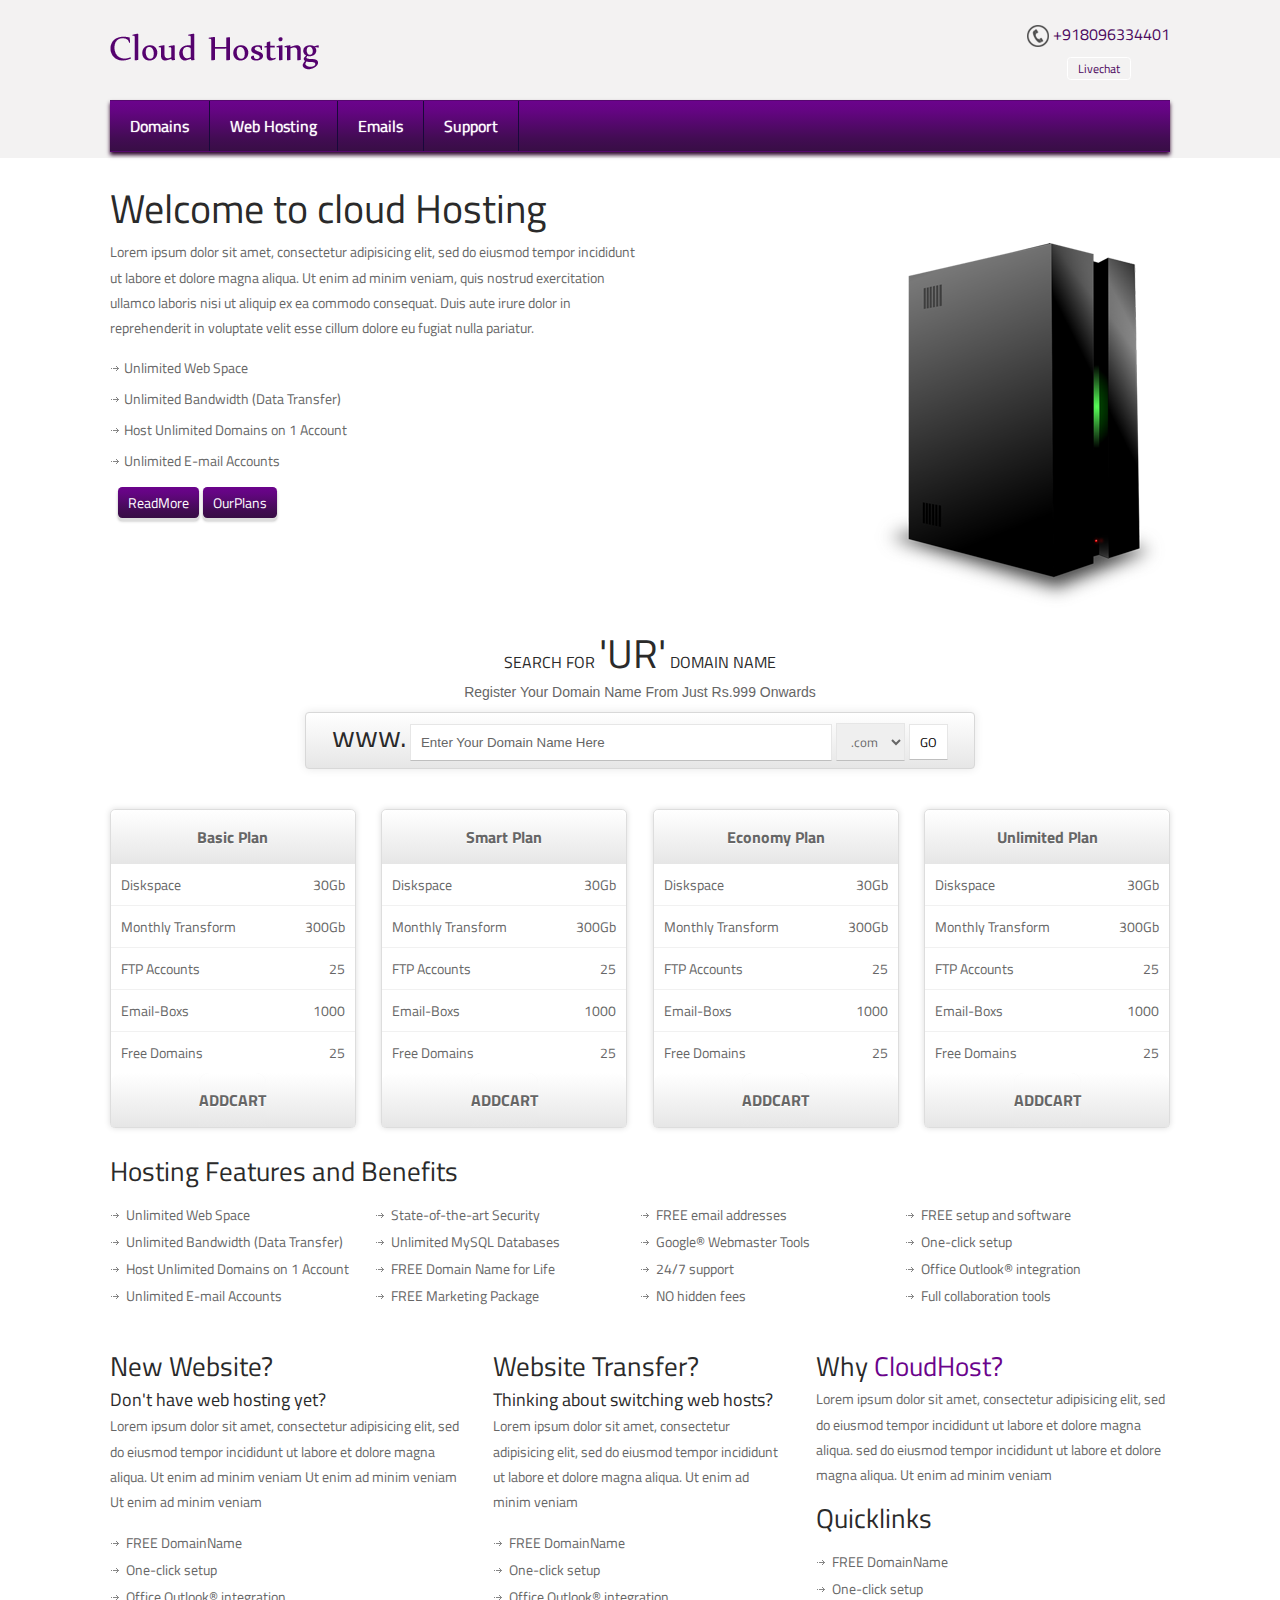
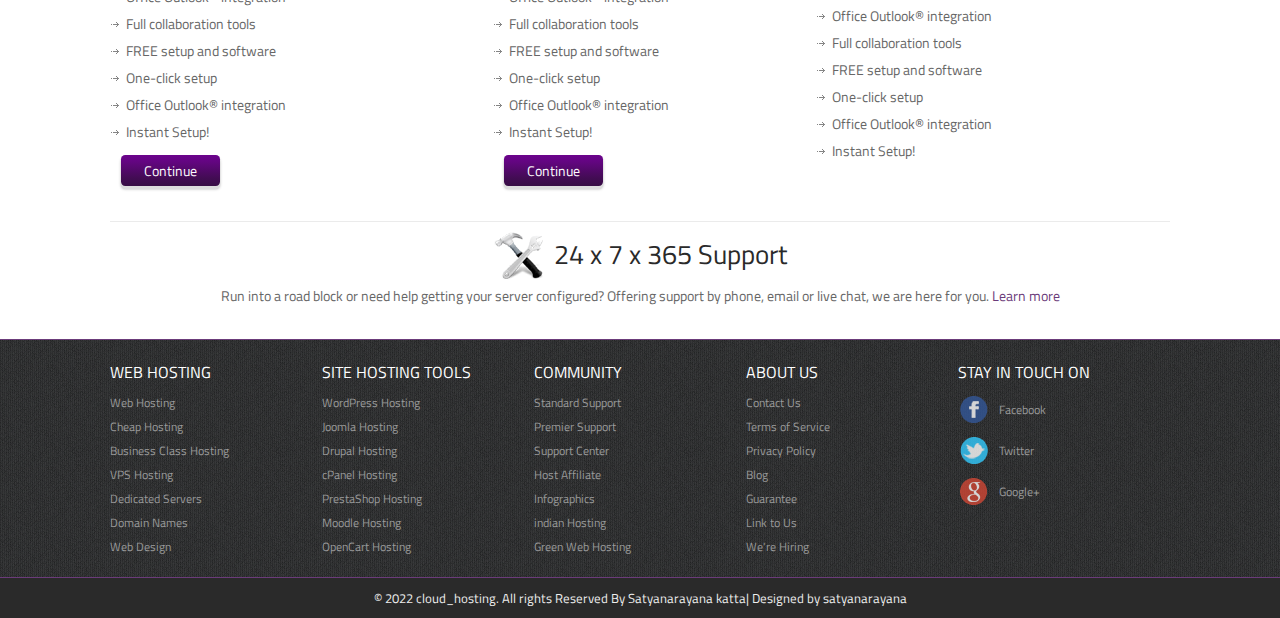
==== commit 4ff9e490: "Update index.html" ====
--- a/index.html
+++ b/index.html
@@ -24,7 +24,7 @@
 				<div class="contact-info1">
 					<ul class="contact1">
 						<li><img src="images/contact_icon.png" title="call" /></li>
-						<li><p>1-800-000-1235</p></li>
+						<li><p>+918096334401</p></li>
 					</ul>
 					<ul class="linnks1">
 						<li><a href="#">Livechat</a></li>
@@ -542,7 +542,7 @@
 			</div>
 		</div>
 		<div class="footer1">
-	<p class="link"><span>&#169 2013 cloud_hosting. All rights Reserved | Designed by&nbsp; <a href="http://w3layouts.com/"> W3Layouts</a>	</span></p>
+	<p class="link"><span>&#169 2022 cloud_hosting. All rights Reserved By Satyanarayana katta| Designed by satyanarayana</span></p>
 </div>
 		<!-- End-Wrap-->
 	</body>
